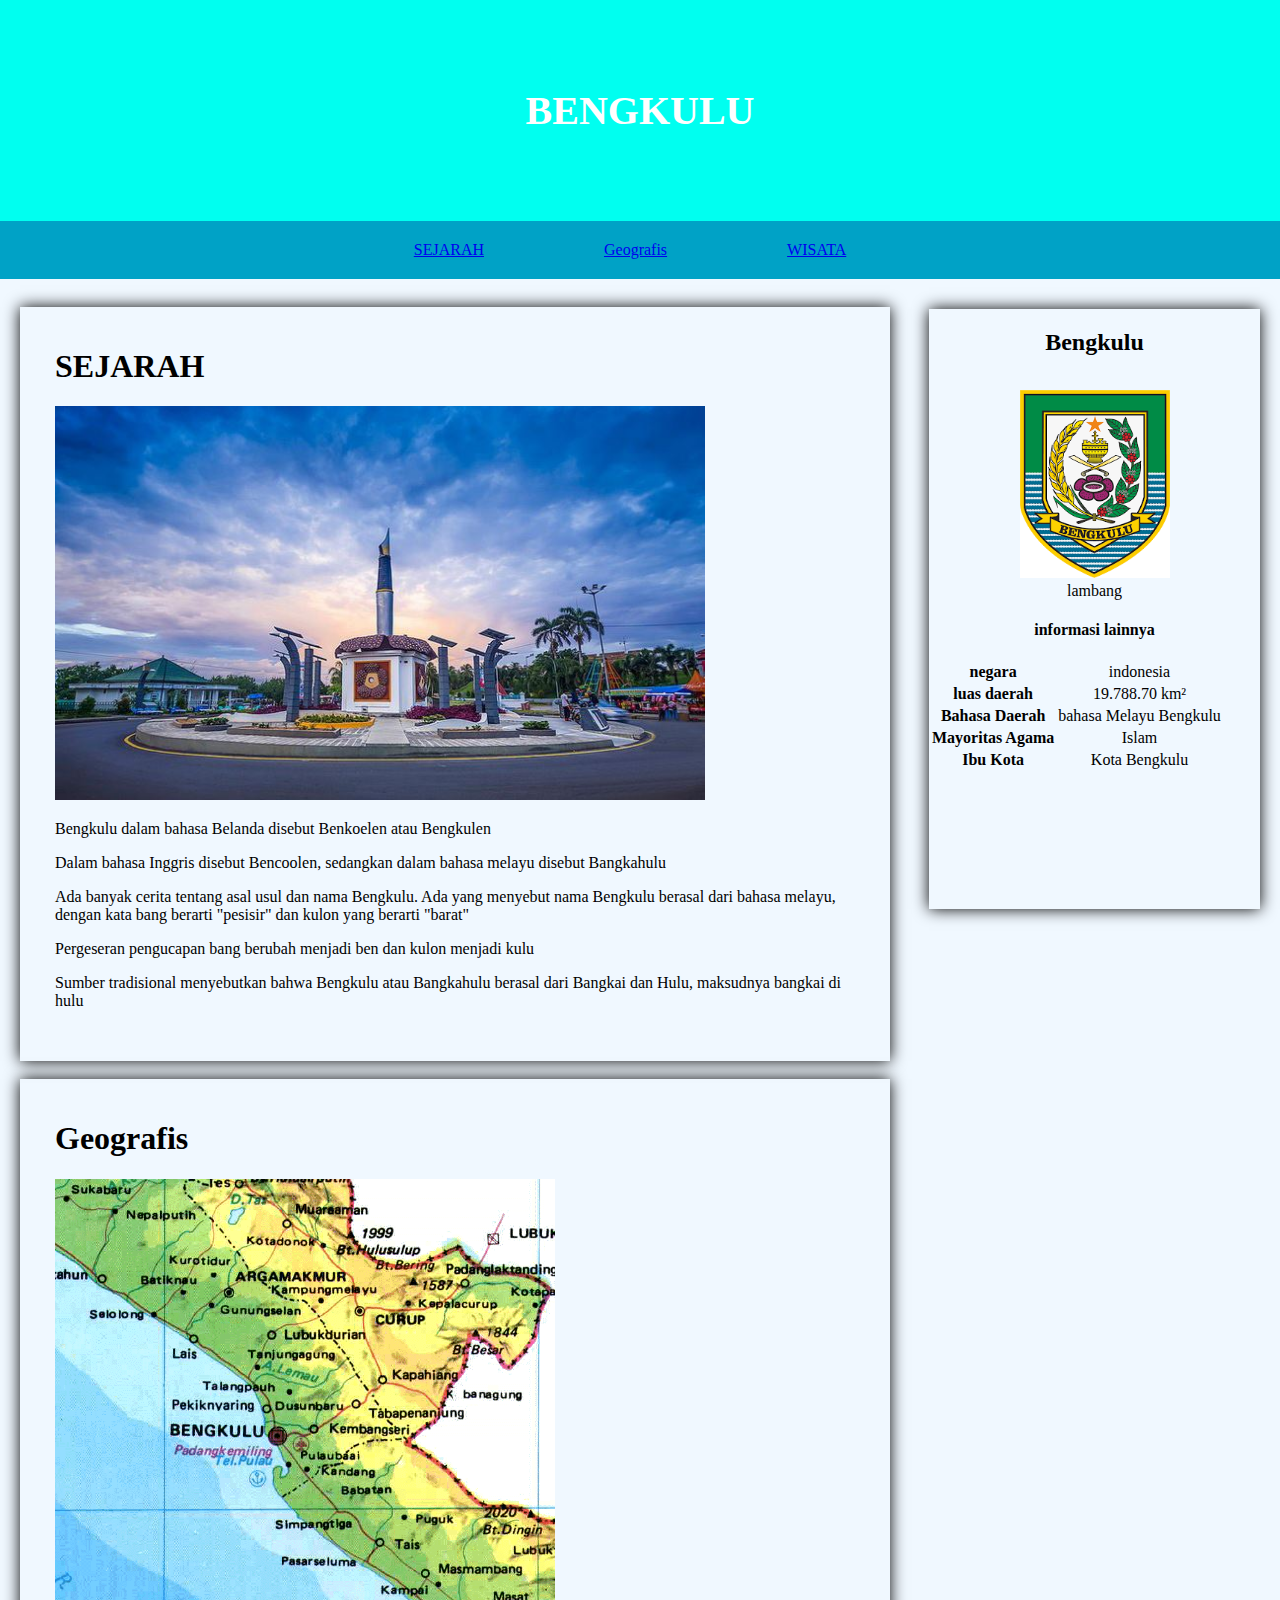
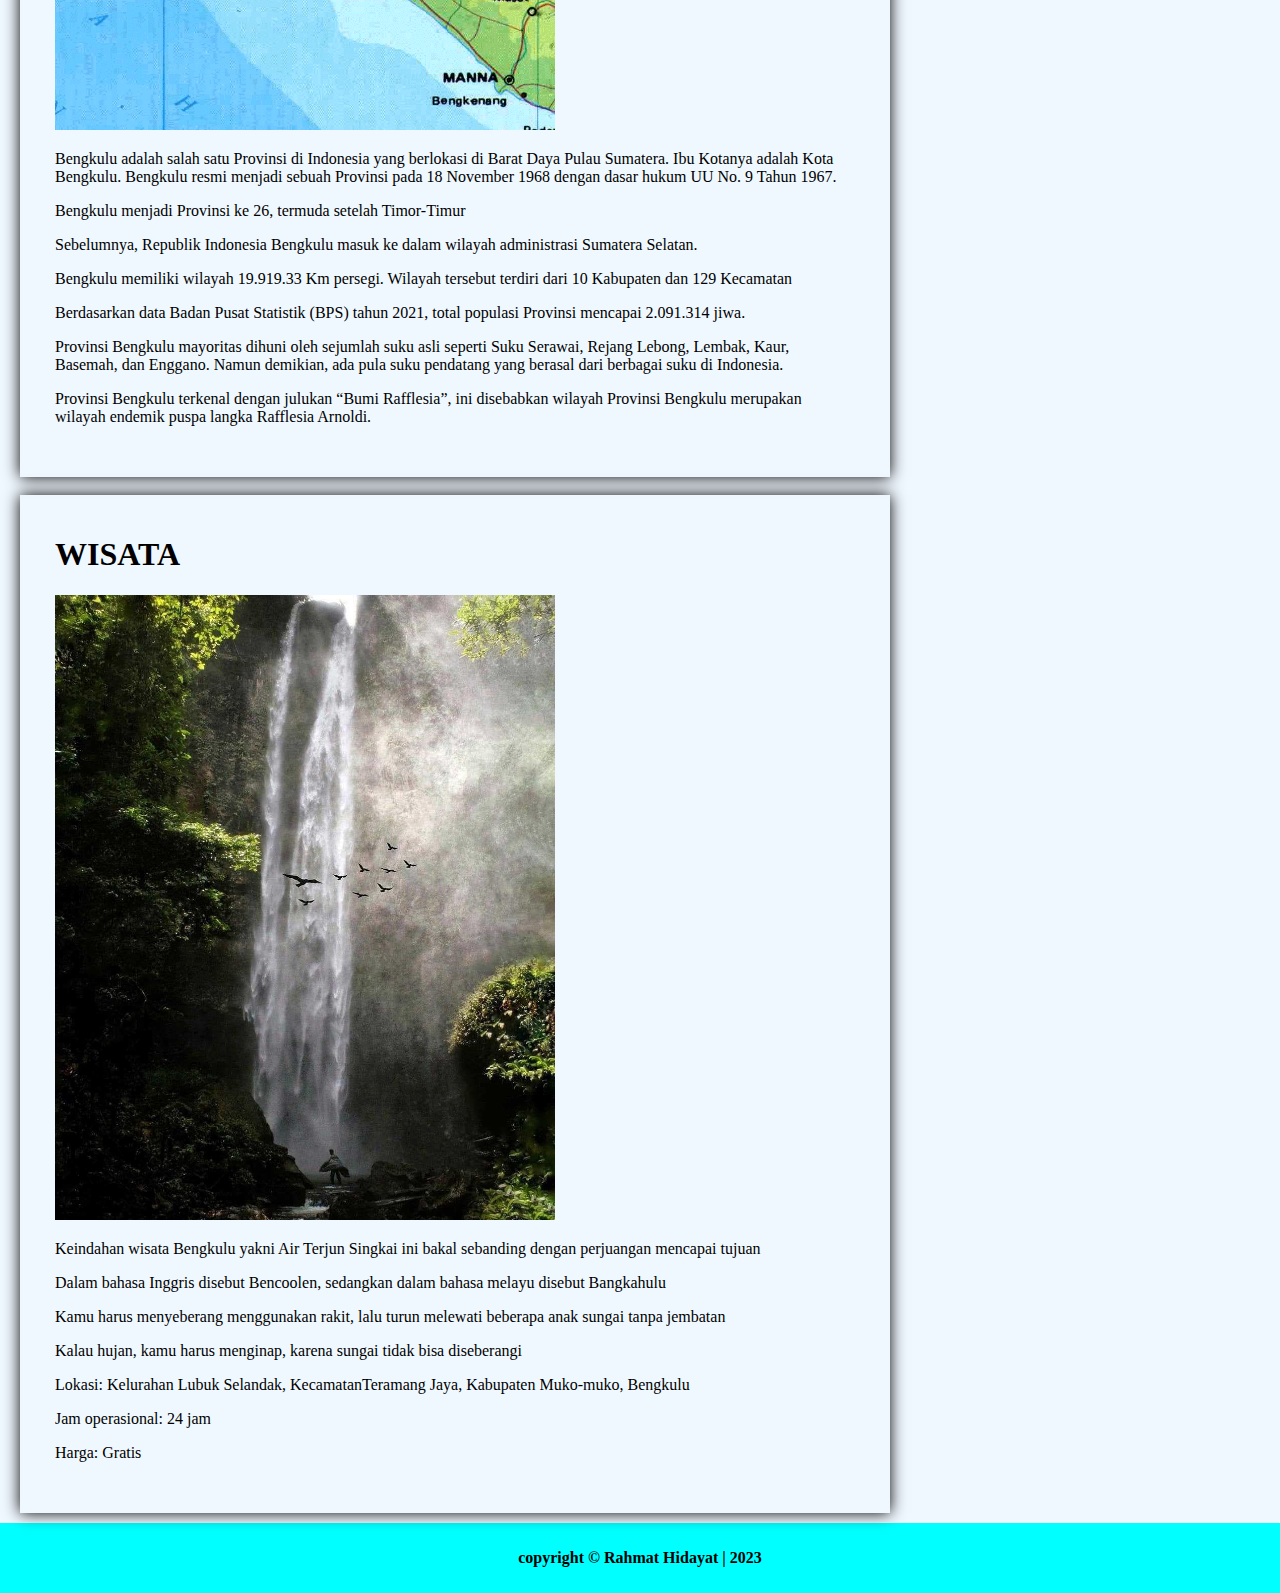
==== index.html @ 8646c47c "Rename inndexs.html to index.html" ====
<!DOCTYPE html>
<html lang="en">
<head>
    <meta charset="UTF-8">
    <meta name="viewport" content="width=device-width, initial-scale=1.0">
    <title>Dicoding</title>
    <link rel="stylesheet" href="inndexs.css">
</head>
    <body>
    <!--header-->
      <header>    
    <div class="logo">
        <h1>BENGKULU</h1>
      </div>
        
      <nav>
         <a href="#SEJARAH" 
            style="padding-top: 20px;
                   padding-right: 70px;
                   padding-bottom: 0px;
                   padding-left: 50px;">SEJARAH</a>

        <a href="#GEOGRAFIS" 
            style="padding-top: 20px;
                   padding-right: 70px;
                   padding-bottom: 20px;
                   padding-left: 50px;">Geografis</a>

         <a href="#WISATA"
            style="padding-top: 20px;
                   padding-right: 70px;
                   padding-bottom: 20px;
                   padding-left: 50px;">WISATA</a>          
        </nav>
      </header>
        <!--end of header-->

         <!--main-->
      <main>
         
         <div id="card">
            <br>
            <article id="SEJARAH" class="card">
               <h1>SEJARAH</h1>
               <img src="images/alun alun bengkulu.jpg" alt="SEJARAH" class="featured-image" width="650px">
               <p>Bengkulu dalam bahasa Belanda disebut Benkoelen atau Bengkulen</p>

               <p>Dalam bahasa Inggris disebut Bencoolen, sedangkan dalam bahasa melayu disebut Bangkahulu</p>

               <p>Ada banyak cerita tentang asal usul dan nama Bengkulu. Ada yang menyebut nama Bengkulu berasal dari bahasa melayu, dengan kata bang berarti "pesisir" dan kulon yang berarti "barat"</p>

               <p>Pergeseran pengucapan bang berubah menjadi ben dan kulon menjadi kulu</p>

               <p>Sumber tradisional menyebutkan bahwa Bengkulu atau Bangkahulu berasal dari Bangkai dan Hulu, maksudnya bangkai di hulu</p>

            </article>
               <br>
            <article id="Geografis" class="card">
               <h1>Geografis</h1>
               <img src="images/peta bengkulu.gif" alt="Geografis" class="featured-image" width="500px">
               <p>Bengkulu adalah salah satu Provinsi di Indonesia yang berlokasi di Barat Daya Pulau Sumatera. Ibu Kotanya adalah Kota Bengkulu. Bengkulu resmi menjadi sebuah Provinsi pada 18 November 1968 dengan dasar hukum UU No. 9 Tahun 1967.</p>

               <p>Bengkulu menjadi Provinsi ke 26, termuda setelah Timor-Timur</p>
               
               <p>Sebelumnya, Republik Indonesia Bengkulu masuk ke dalam wilayah administrasi Sumatera Selatan.</p>

               <p>Bengkulu memiliki wilayah 19.919.33 Km persegi. Wilayah tersebut terdiri dari 10 Kabupaten dan 129 Kecamatan</p>

               <p>Berdasarkan data Badan Pusat Statistik (BPS) tahun 2021, total populasi Provinsi mencapai 2.091.314 jiwa.</p>

               <p>Provinsi Bengkulu mayoritas dihuni oleh sejumlah suku asli seperti Suku Serawai, Rejang Lebong, Lembak, Kaur, Basemah, dan Enggano. Namun demikian, ada pula suku pendatang yang berasal dari berbagai suku di Indonesia.</p>

               <p>Provinsi Bengkulu terkenal dengan julukan “Bumi Rafflesia”, ini disebabkan wilayah Provinsi Bengkulu merupakan wilayah endemik puspa langka Rafflesia Arnoldi.</p>

            </article>
               <br>
            <article id="WISATA" class="card">
               <h1>WISATA</h1>
               <img src="images/wisata di bengkulu.jpg" alt="WISATA" class="featured-image" width="500px">
               <p>Keindahan wisata Bengkulu yakni Air Terjun Singkai ini bakal sebanding dengan perjuangan mencapai tujuan</p>

               <p>Dalam bahasa Inggris disebut Bencoolen, sedangkan dalam bahasa melayu disebut Bangkahulu</p>

               <p>Kamu harus menyeberang menggunakan rakit, lalu turun melewati beberapa anak sungai tanpa jembatan</p>

               <p>Kalau hujan, kamu harus menginap, karena sungai tidak bisa diseberangi</p>

               <p>Lokasi: Kelurahan Lubuk Selandak, KecamatanTeramang Jaya, Kabupaten Muko-muko, Bengkulu</p>

               <p>Jam operasional: 24 jam</p>

               <p>Harga: Gratis</p>


            </article>
         </div>
      
         <aside>
             <!--<article class="profil">-->
         <div class="card-profil">
            <h2>Bengkulu</h2>
                <figure>
                 <img src="images/lambang bengkulu.png" alt="logo" width="150px" style="margin-top:15px">
                 <figcaption>lambang</figcaption>
            </figure>

                <section class="informasi"> 
                   <h4>informasi lainnya</h4>
    
                <table>
                     <tr>
                         <th>negara</th>
                        <td>indonesia</td>
                     </tr>
    
                     <th>luas daerah</th>
                     <td>19.788.70 km²</td>
    
                     <tr>
                        <th>Bahasa Daerah</th>
                        <td> bahasa Melayu Bengkulu</td>
                     </tr>
    
                     <tr>
                        <th>Mayoritas Agama</th>
                        <td>Islam</td>
                     </tr>
    
                     <tr>
                        <th>Ibu Kota</th>
                        <td>Kota Bengkulu</td>
                     </tr>
                  </table>
               </section>
            </div>
           <!--</article>-->
         </aside>
        </main>
       <!--end main>-->
      
      <!--footer-->
      <footer>
         copyright &copy Rahmat Hidayat | 2023
      </footer>
      <!--end of footer-->
      </div>
    </body>
</html>
---- inndexs.css ----
body{
    font-family: "Quicksand";
    padding: 0px;
    margin: 0px;
}

.logo{
    background-color:  #00fff0;
    padding: 60px;
    font-size: 20px;
    text-align: center;
    color: white;
}

nav{
    display: flex;
    background-color: #00a2c6;
    top: 0;
    position: sticky;
    justify-content: center;
}

nav li:hover{
    display: flex;
    list-style-type: none;
    margin-right: 20px;
}

nav li a:hover{
    color: black;
}

article{
    padding-top: 20px;
    padding-right: 35px;
    padding-bottom: 35px;
    padding-left: 35px;
    box-shadow: 0px 0px 15px;
    width: 800px;
}

aside{
    margin-top: 20px;
    margin-left:15px;   
    box-shadow:0px 0px 15px;
    height: 600px;
    width:800px;
    text-align: center;
}

footer{
    color: white;
    text-align: center;
    height: 40px;
    line-height: 40px;
}

main{
    background-size: cover;
    background-color: aliceblue;
    padding: 10px 20px;
    display: flex;
    gap: 1.5rem;
    margin: 0;
}

aside figcaption{
    text-align: center;
}

header{
    display: inline;
}

footer{
    padding: 15px;
    background-color: aqua;
    color: black;
    text-align: center;
    font-weight: bold;
}
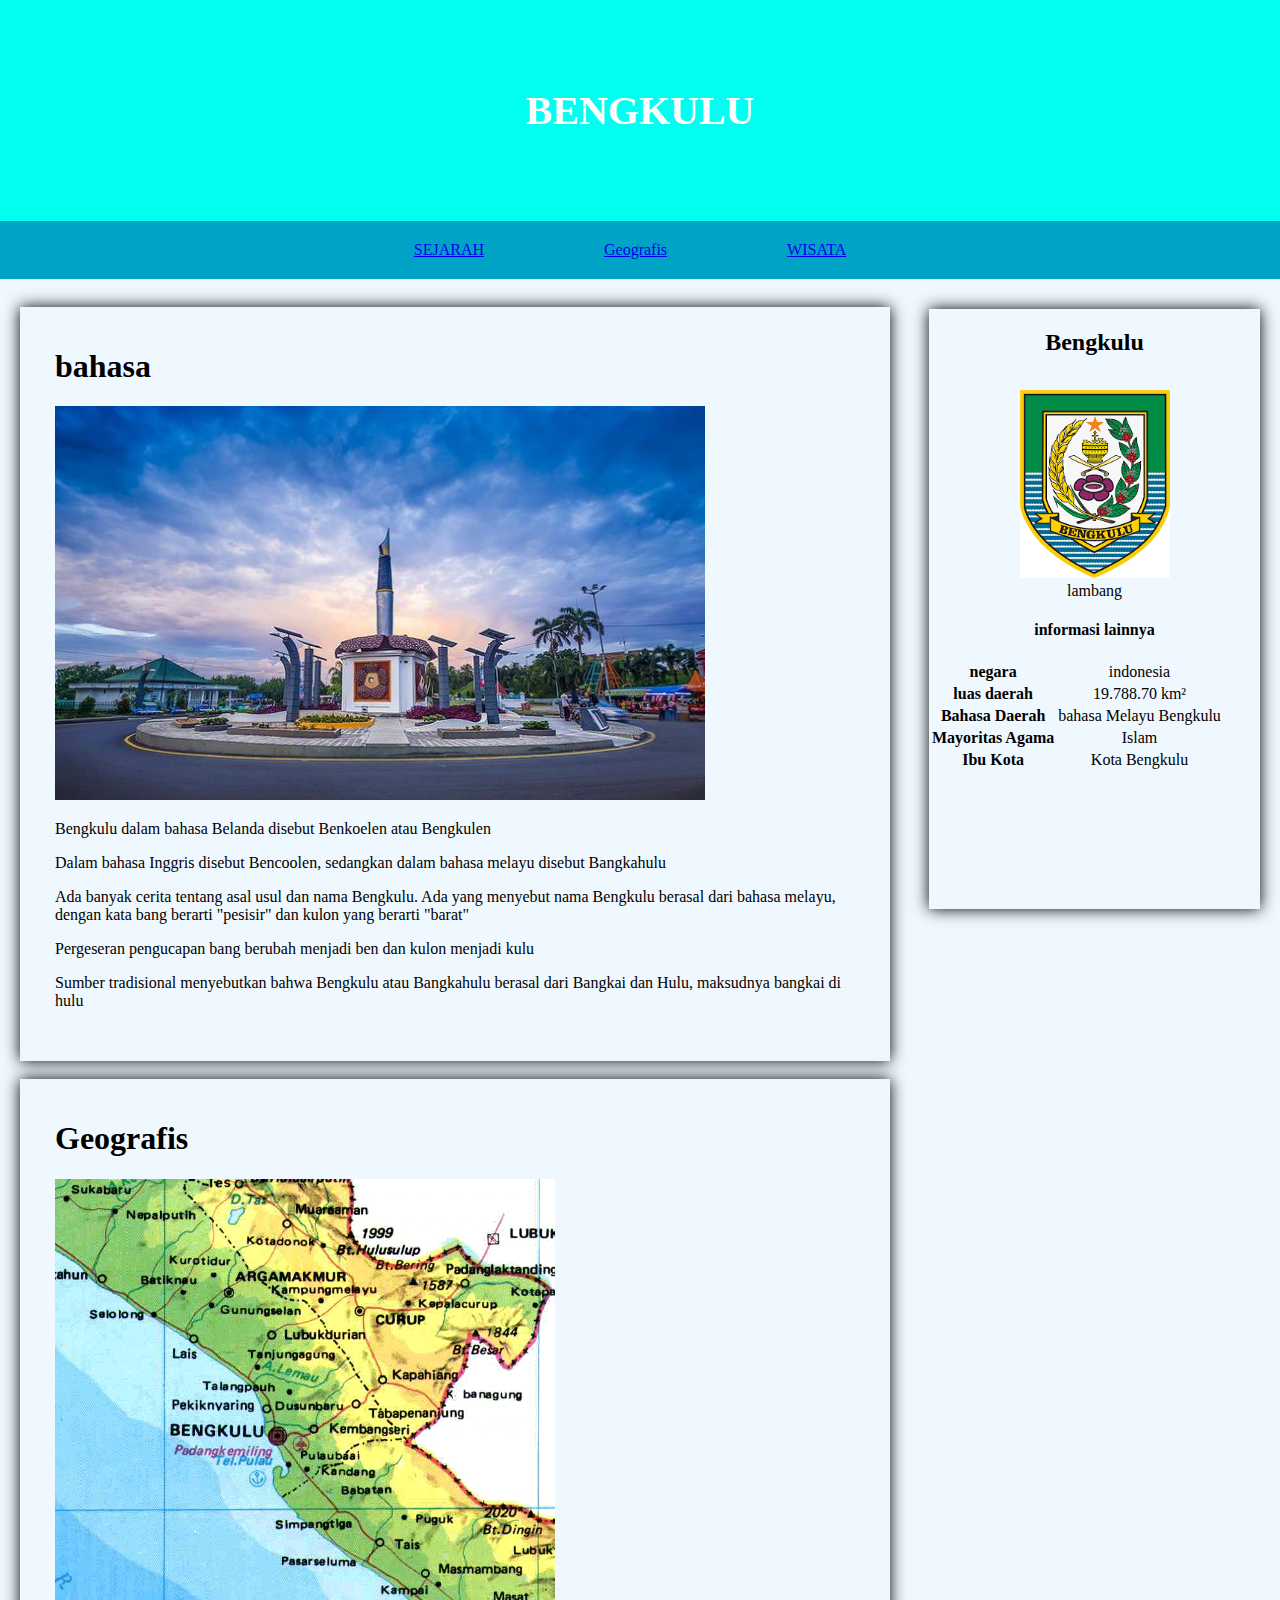
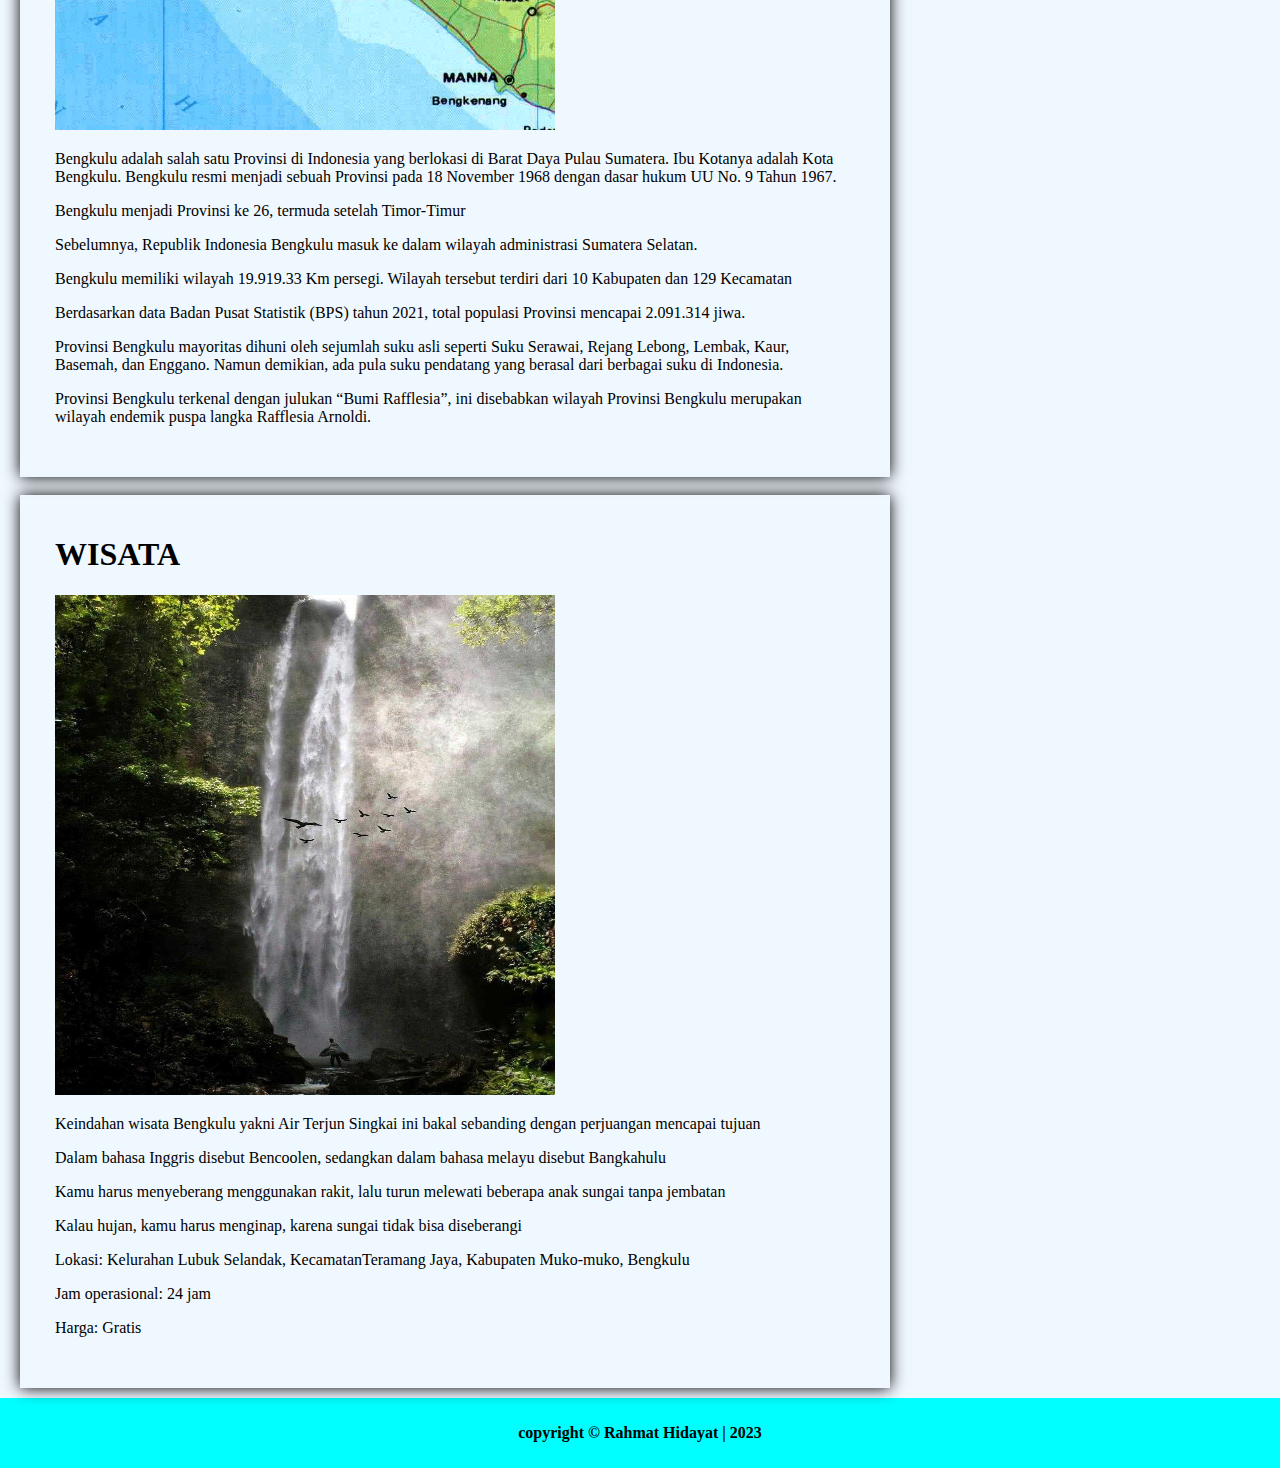
==== commit cfee8980: "Merge branch 'master' of https://github.com/rahmat29082007/myportofolio" ====
--- a/index.html
+++ b/index.html
@@ -20,7 +20,7 @@
                    padding-bottom: 0px;
                    padding-left: 50px;">SEJARAH</a>
 
-        <a href="#GEOGRAFIS" 
+        <a href="#Geografis" 
             style="padding-top: 20px;
                    padding-right: 70px;
                    padding-bottom: 20px;
@@ -41,7 +41,7 @@
          <div id="card">
             <br>
             <article id="SEJARAH" class="card">
-               <h1>SEJARAH</h1>
+               <h1>bahasa </h1>
                <img src="images/alun alun bengkulu.jpg" alt="SEJARAH" class="featured-image" width="650px">
                <p>Bengkulu dalam bahasa Belanda disebut Benkoelen atau Bengkulen</p>
 
@@ -76,7 +76,7 @@
                <br>
             <article id="WISATA" class="card">
                <h1>WISATA</h1>
-               <img src="images/wisata di bengkulu.jpg" alt="WISATA" class="featured-image" width="500px">
+               <img src="images/wisata di bengkulu.jpg" alt="WISATA" class="featured-image" width="500px" height="500px">
                <p>Keindahan wisata Bengkulu yakni Air Terjun Singkai ini bakal sebanding dengan perjuangan mencapai tujuan</p>
 
                <p>Dalam bahasa Inggris disebut Bencoolen, sedangkan dalam bahasa melayu disebut Bangkahulu</p>
